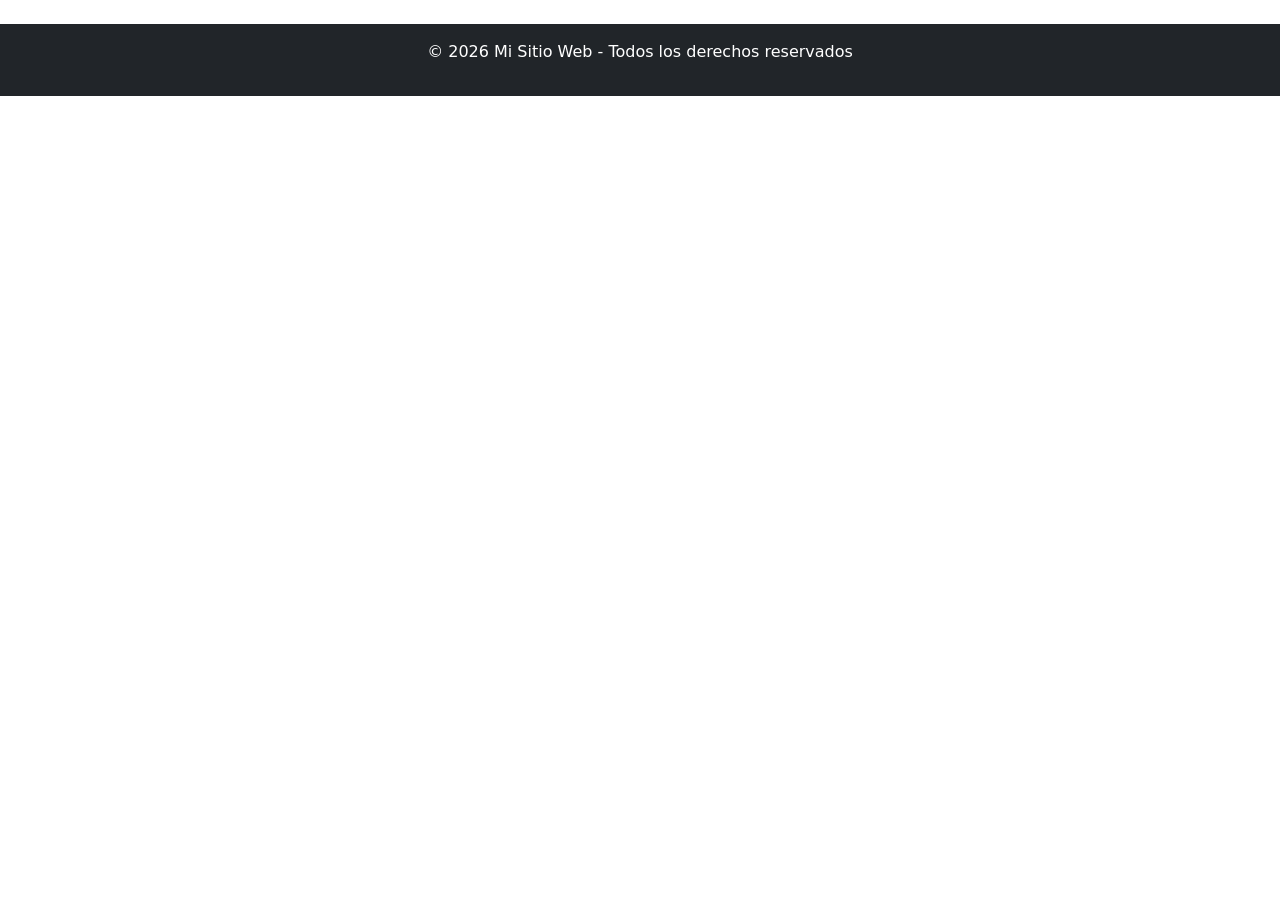
==== reto_2.html @ 33e76617 "cambios" ====
<!DOCTYPE html>
<html lang="en">
<head>
    <meta charset="UTF-8">
    <meta name="viewport" content="width=device-width, initial-scale=1.0">
    <title>Document</title>
<link rel="stylesheet" href="CSS/bootstrap.min.css">
</head>

<body>
<header>
    
</header>
<footer class="bg-dark text-white text-center p-3 mt-4">
    <p>© 2026 Mi Sitio Web - Todos los derechos reservados</p>
</footer>

<!-- JS Bootstrap -->
<script src="assets/js/bootstrap.bundle.min.js"></script>

<!-- JS propio -->
<script src="assets/js/script.js"></script>
</body>
<script src="JS/bootstrap.bundle.min.js" ></script>
</html>
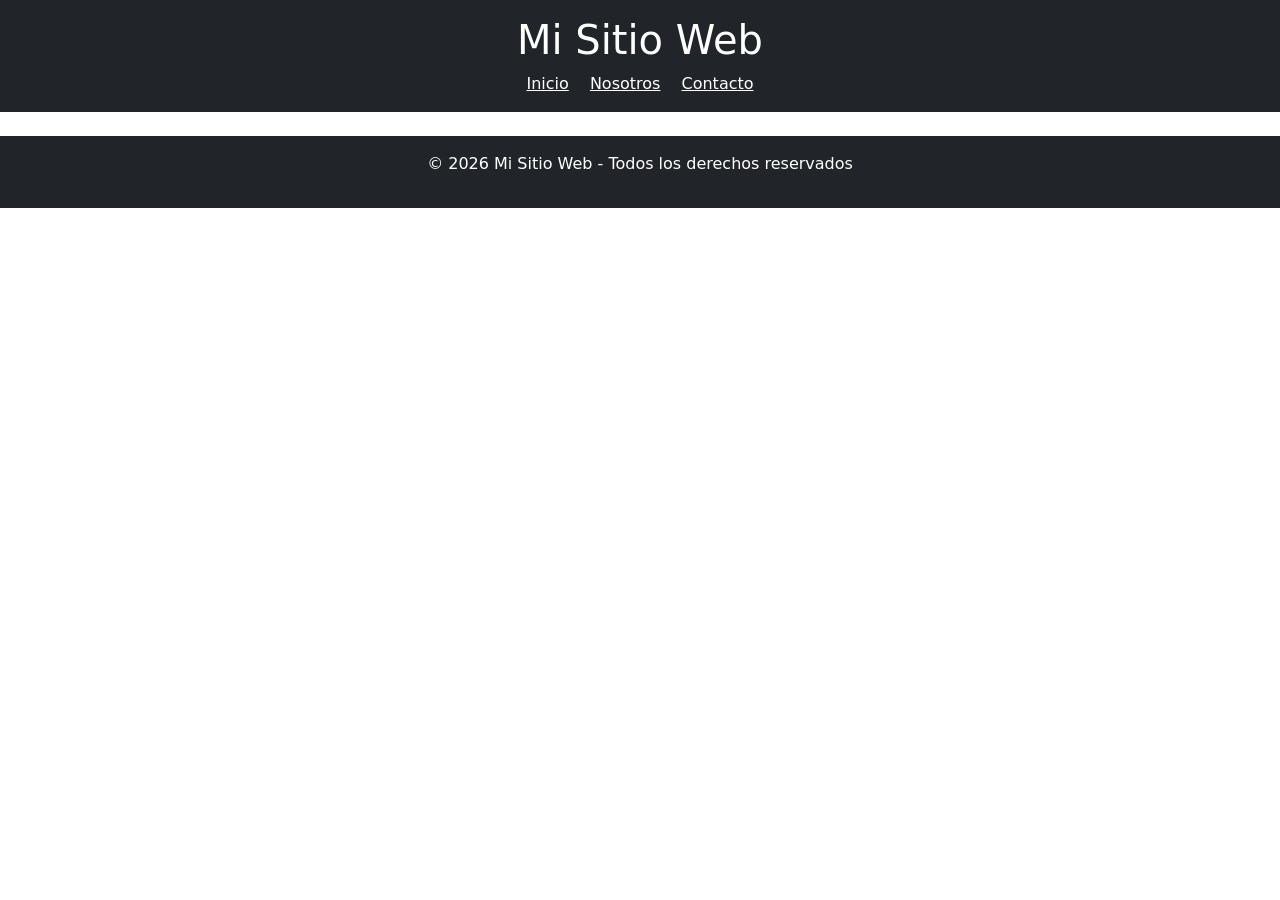
==== commit 94b858d1: "cambios" ====
--- a/reto_2.html
+++ b/reto_2.html
@@ -8,18 +8,18 @@
 </head>
 
 <body>
-<header>
-    
+<header class="bg-dark text-white text-center p-3">
+    <h1>Mi Sitio Web</h1>
+    <nav>
+        <a href="index.html" class="text-white mx-2">Inicio</a>
+        <a href="nosotros.html" class="text-white mx-2">Nosotros</a>
+        <a href="contacto.html" class="text-white mx-2">Contacto</a>
+    </nav>
 </header>
 <footer class="bg-dark text-white text-center p-3 mt-4">
     <p>© 2026 Mi Sitio Web - Todos los derechos reservados</p>
 </footer>
 
-<!-- JS Bootstrap -->
+</body>
 <script src="assets/js/bootstrap.bundle.min.js"></script>
-
-<!-- JS propio -->
-<script src="assets/js/script.js"></script>
-</body>
-<script src="JS/bootstrap.bundle.min.js" ></script>
 </html>
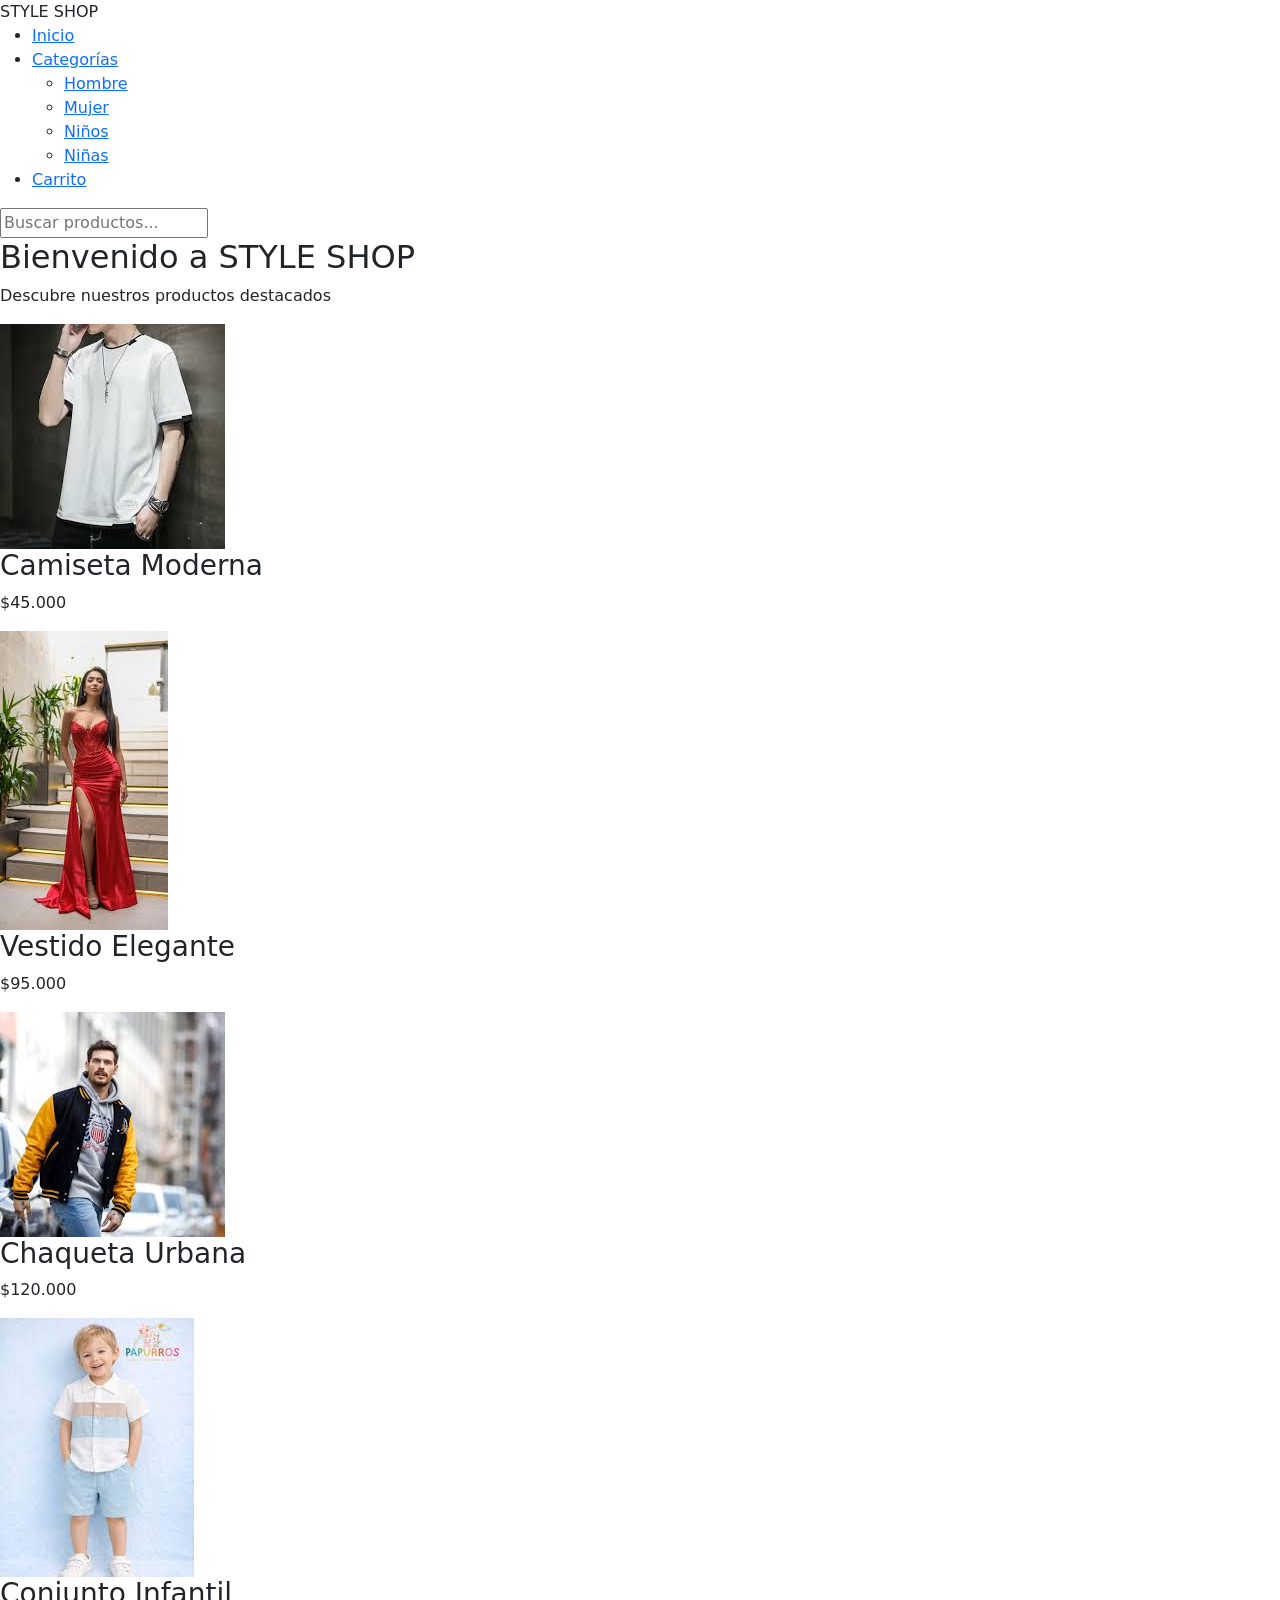
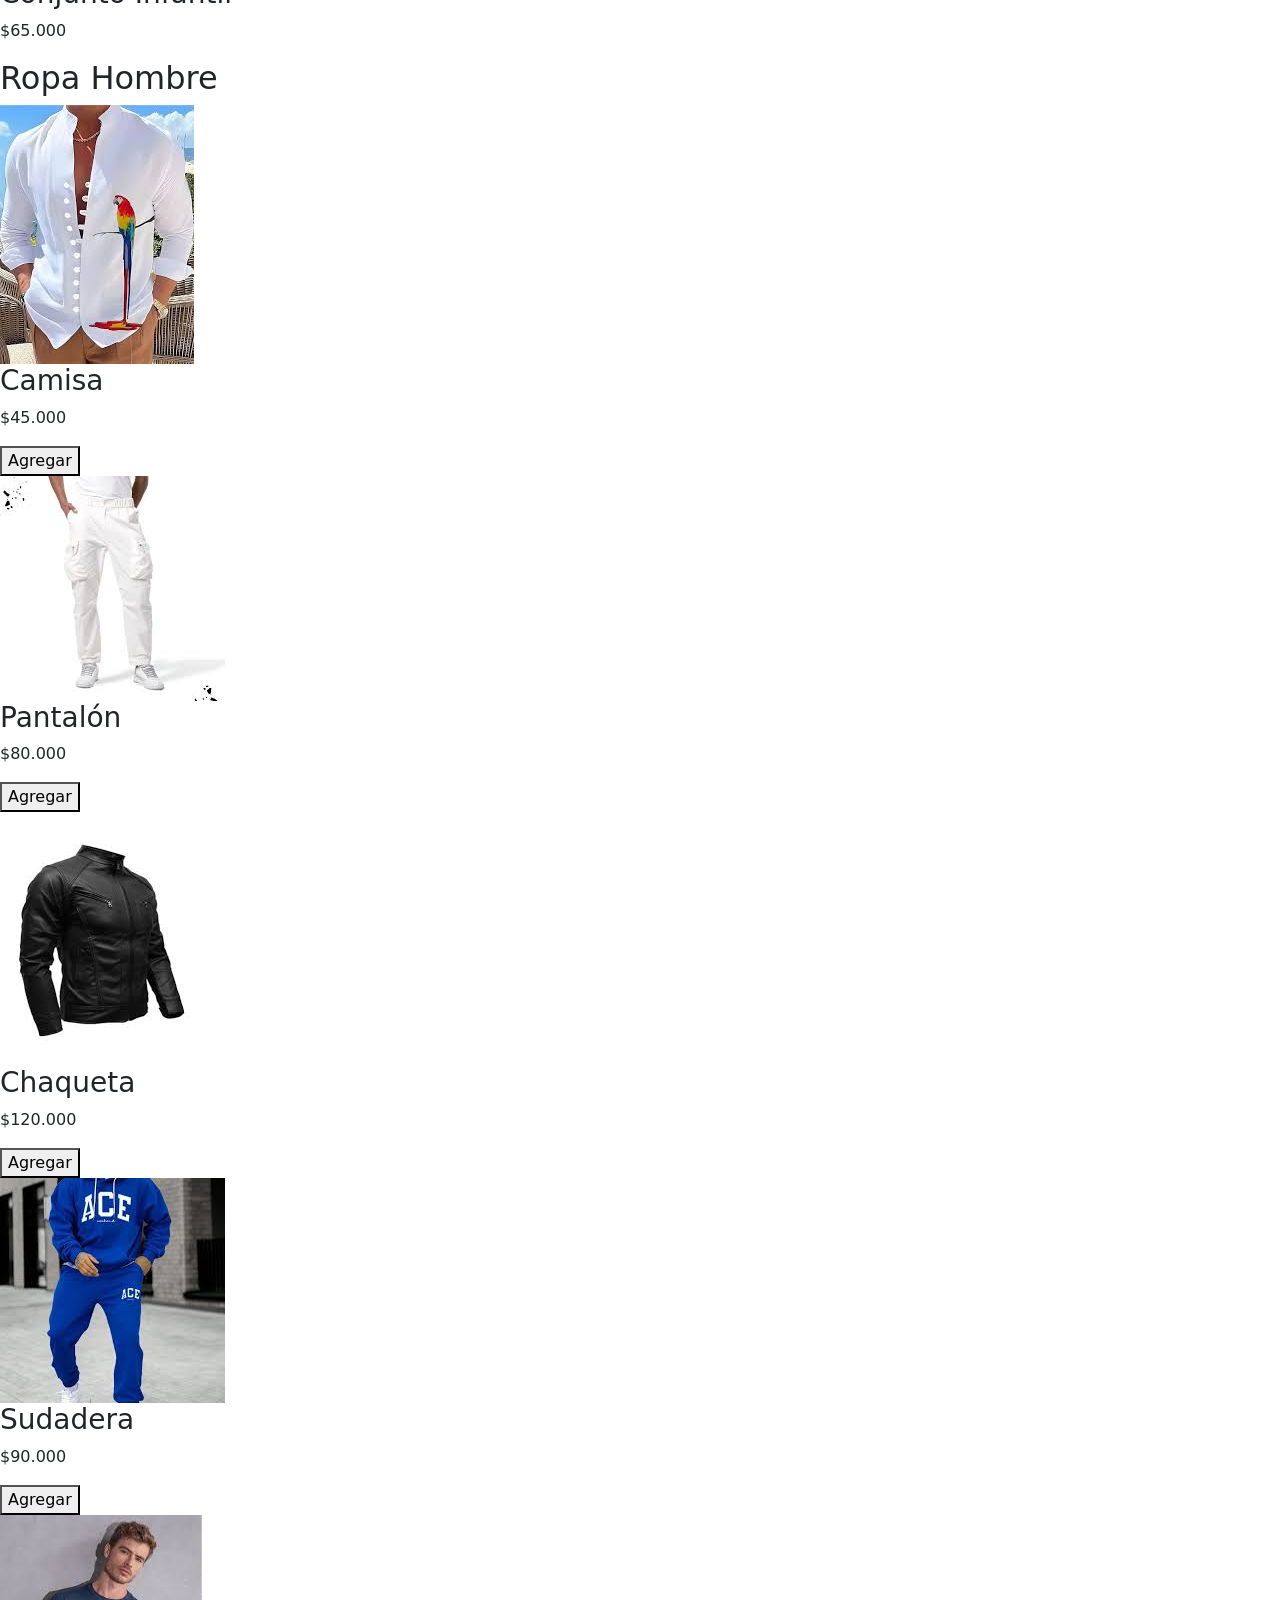
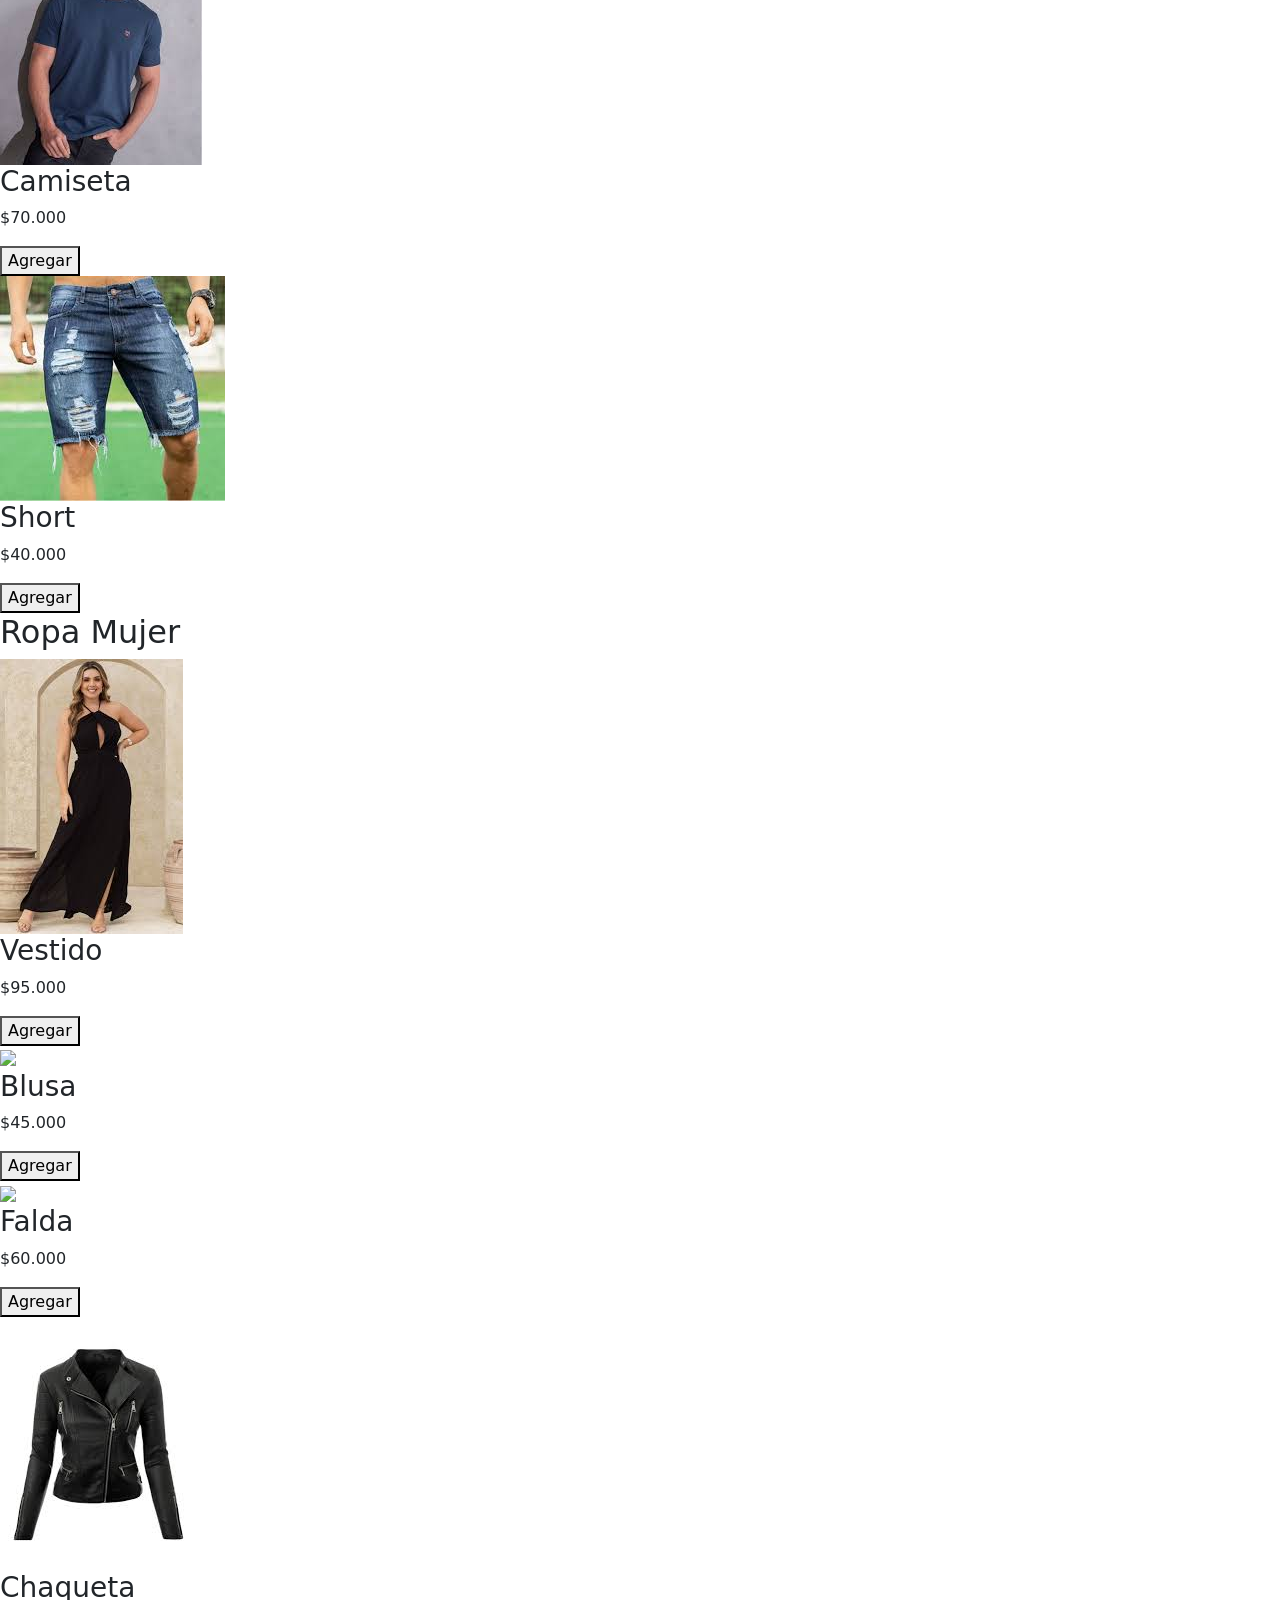
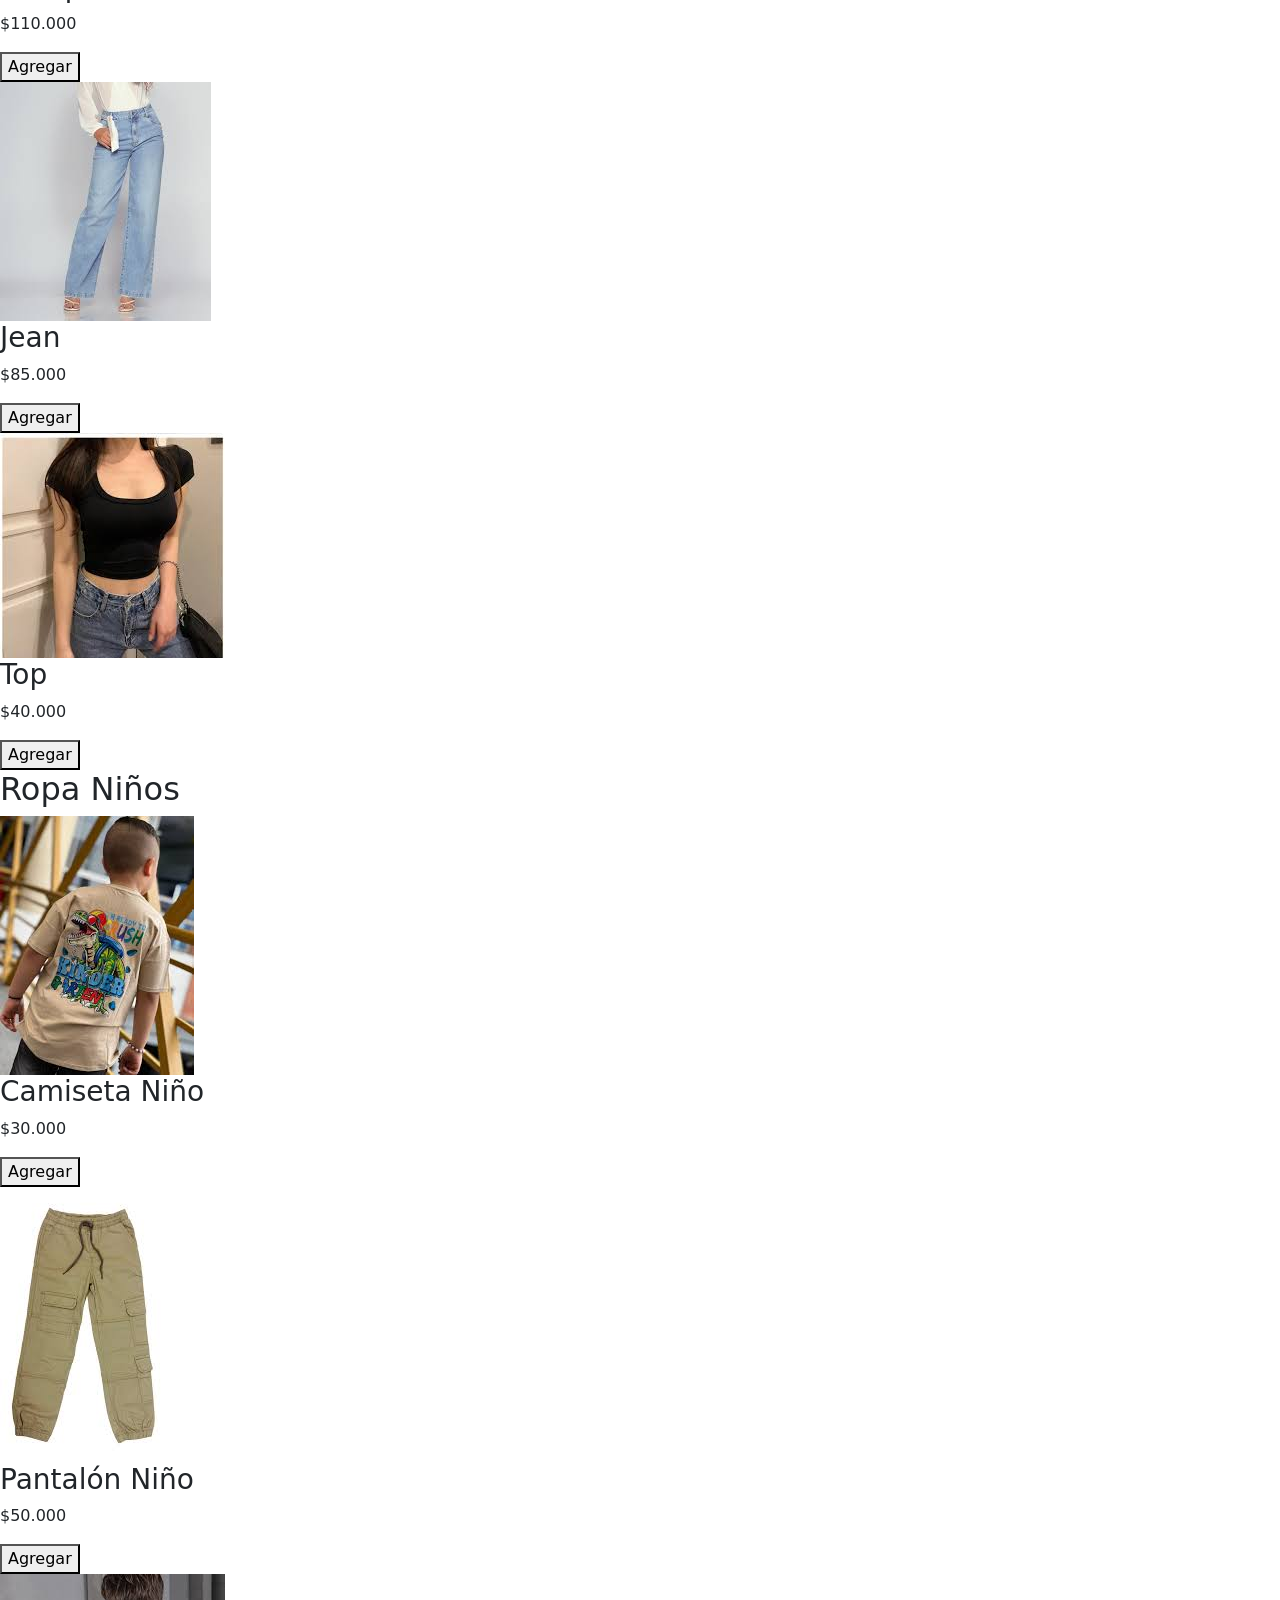
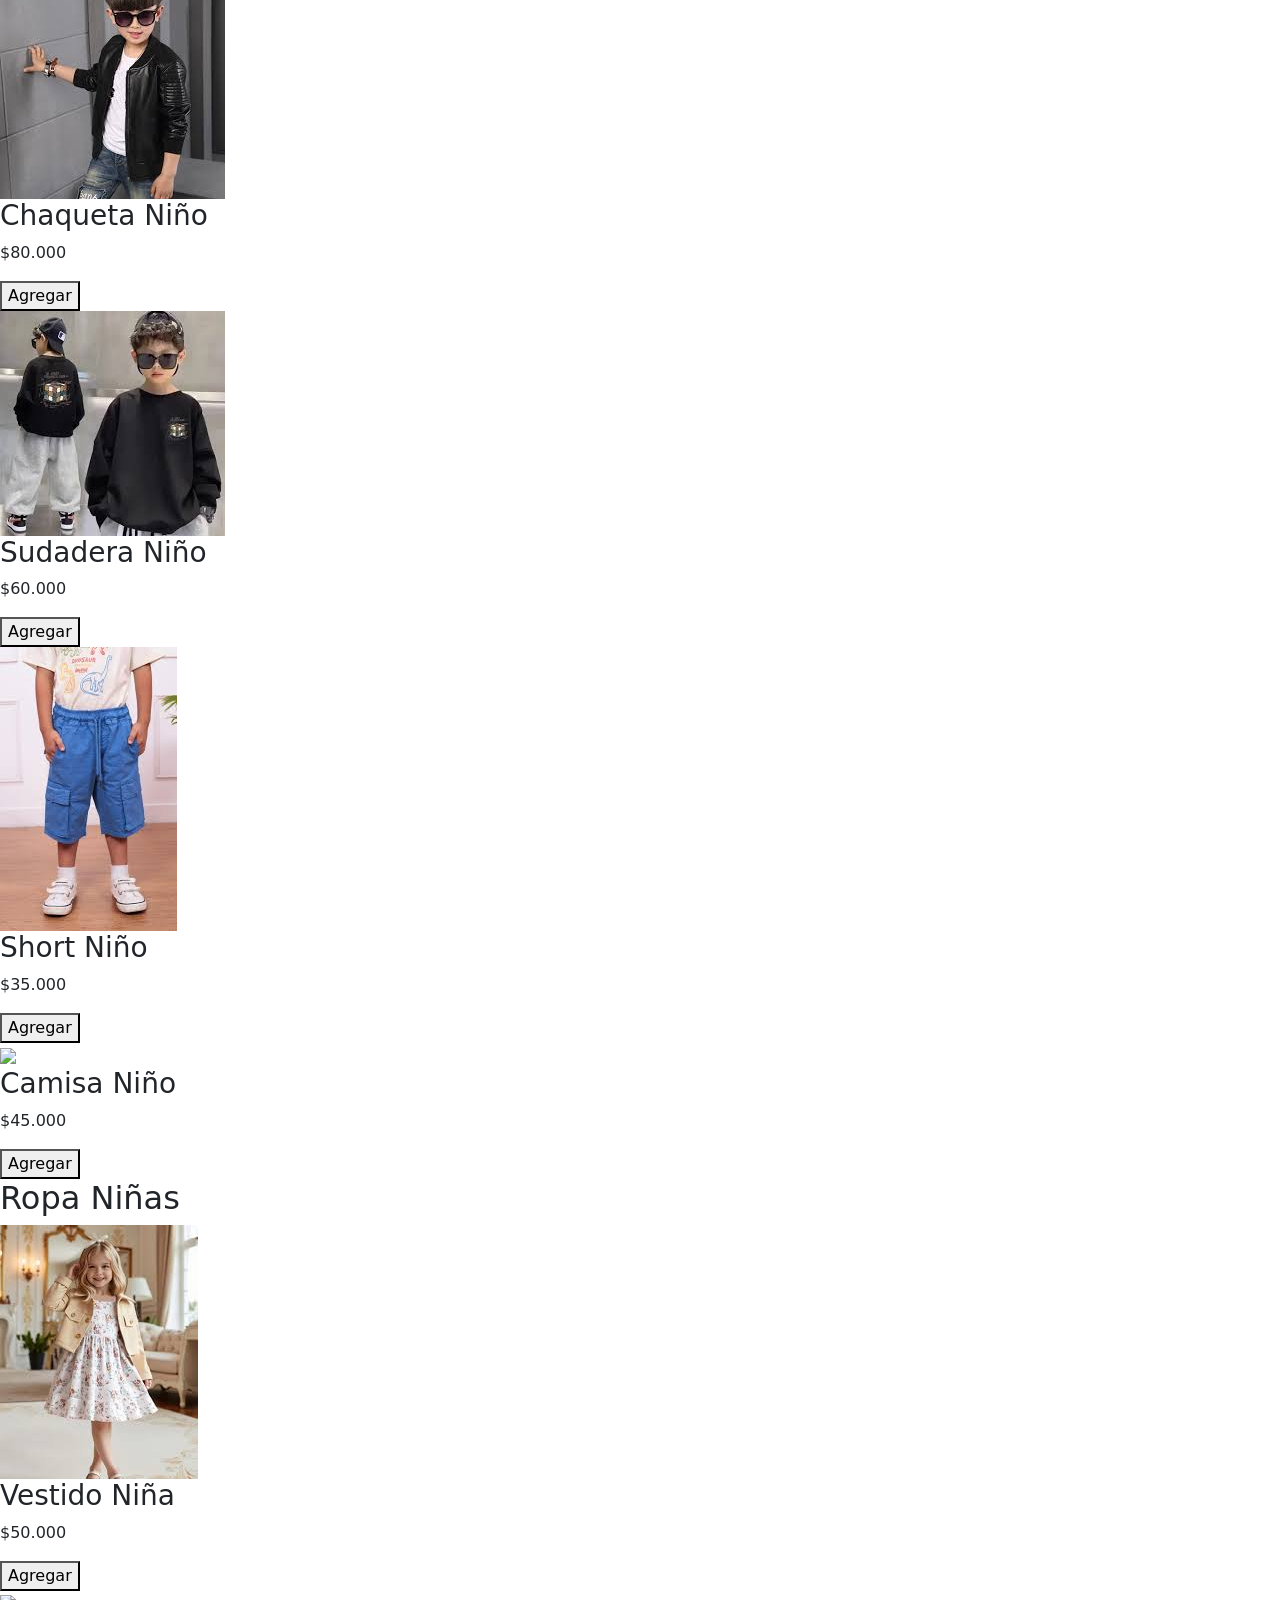
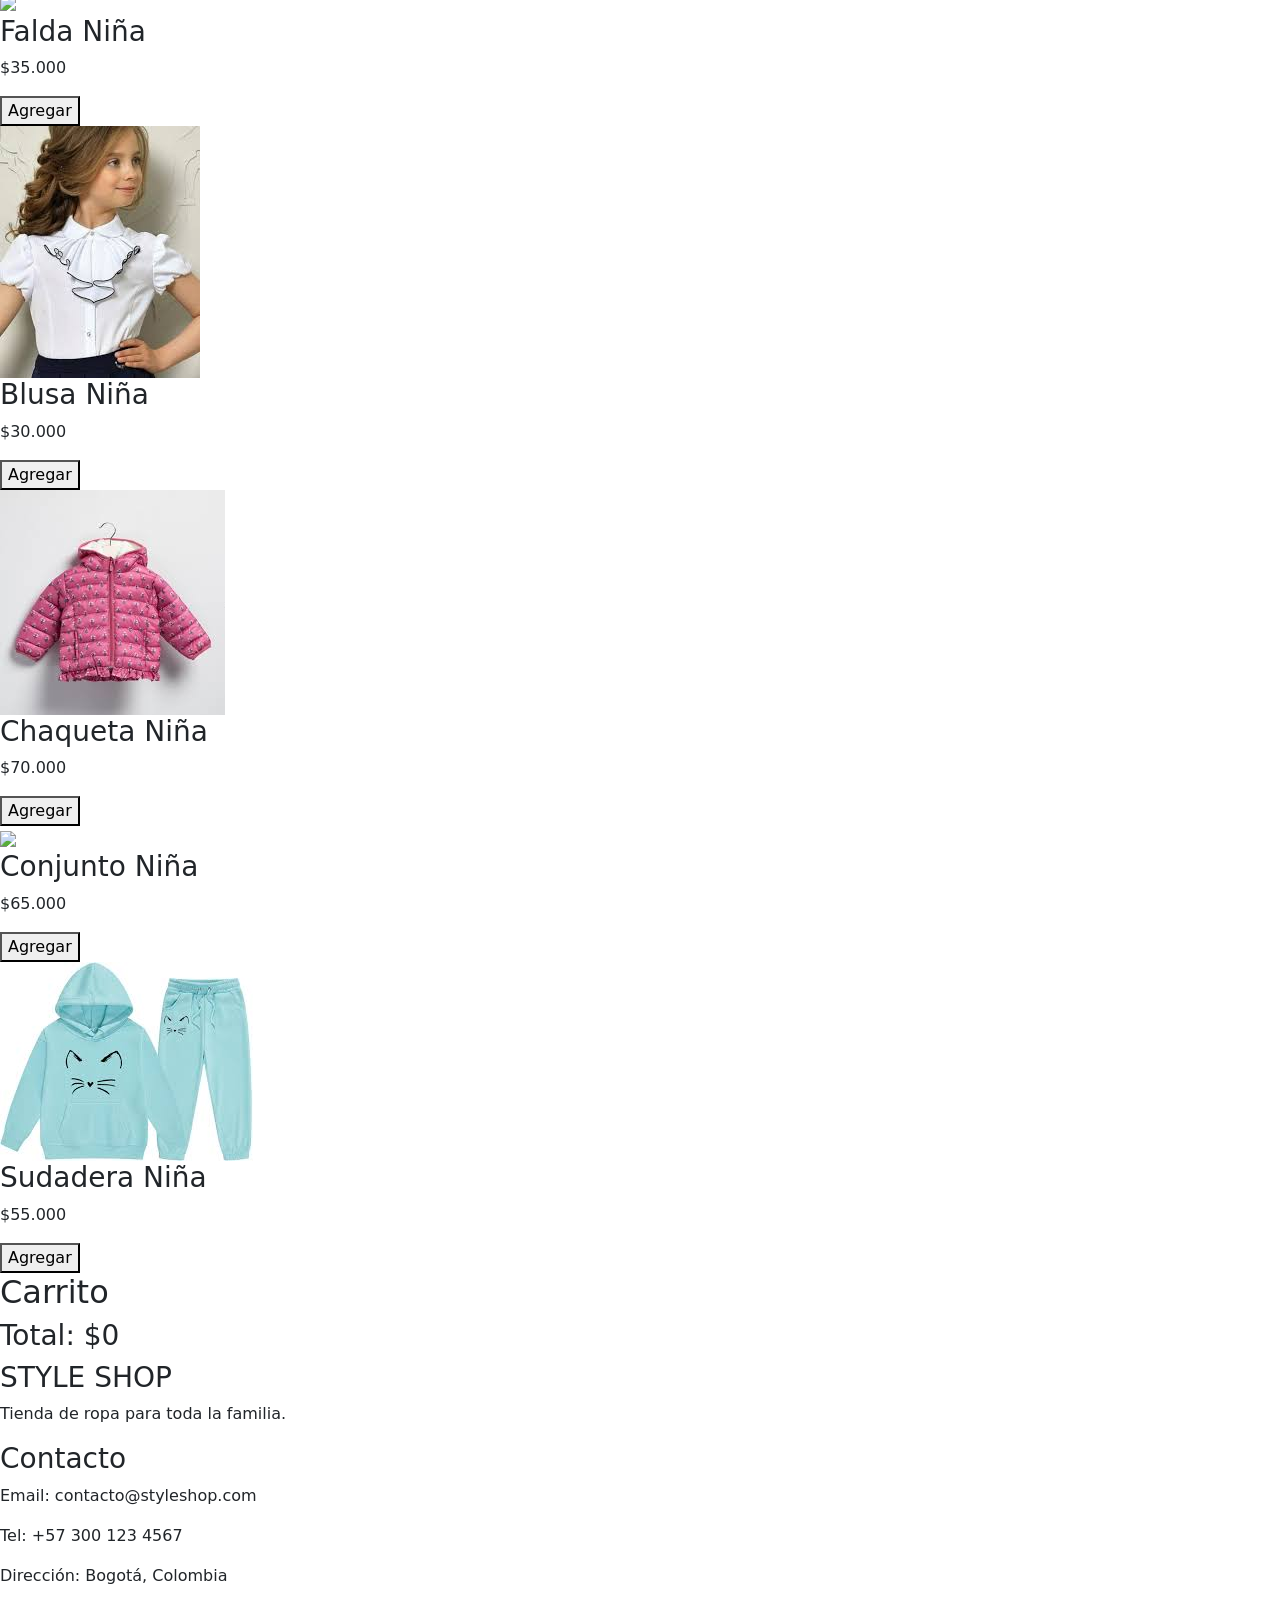
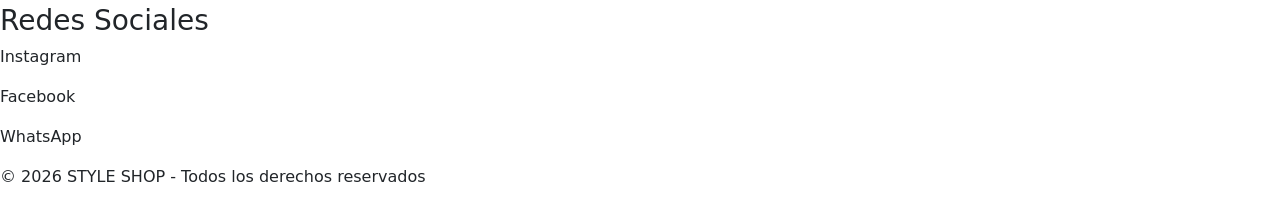
==== commit 3516a1c5: "se agregó contenido al html" ====
--- a/reto_2.html
+++ b/reto_2.html
@@ -8,18 +8,348 @@
 </head>
 
 <body>
-<header class="bg-dark text-white text-center p-3">
-    <h1>Mi Sitio Web</h1>
-    <nav>
-        <a href="index.html" class="text-white mx-2">Inicio</a>
-        <a href="nosotros.html" class="text-white mx-2">Nosotros</a>
-        <a href="contacto.html" class="text-white mx-2">Contacto</a>
-    </nav>
-</header>
-<footer class="bg-dark text-white text-center p-3 mt-4">
-    <p>© 2026 Mi Sitio Web - Todos los derechos reservados</p>
-</footer>
+<div class="logo">STYLE SHOP</div>
+
+<nav>
+
+<ul class="menu">
+
+<li><a href="#" onclick="mostrarSeccion('inicio')">Inicio</a></li>
+
+<li class="dropdown">
+
+<a href="#">Categorías</a>
+
+<ul class="submenu">
+
+<li><a href="#" onclick="mostrarSeccion('hombre')">Hombre</a></li>
+<li><a href="#" onclick="mostrarSeccion('mujer')">Mujer</a></li>
+<li><a href="#" onclick="mostrarSeccion('ninos')">Niños</a></li>
+<li><a href="#" onclick="mostrarSeccion('ninas')">Niñas</a></li>
+
+</ul>
+
+</li>
+
+<li><a href="#" onclick="mostrarSeccion('carrito')">Carrito</a></li>
+
+</ul>
+
+</nav>
+
+<div class="buscador">
+<input type="text" placeholder="Buscar productos...">
+</div>
+
+<!-- INICIO -->
+
+<section id="inicio" class="seccion">
+
+    <h2>Bienvenido a STYLE SHOP</h2>
+    <p>Descubre nuestros productos destacados</p>
+    
+    <div class="destacados">
+    
+    <div class="producto">
+    <img src="[data-uri]">
+    <h3>Camiseta Moderna</h3>
+    <p>$45.000</p>
+    </div>
+    
+    <div class="producto">
+    <img src="[data-uri]">
+    <h3>Vestido Elegante</h3>
+    <p>$95.000</p>
+    </div>
+    
+    <div class="producto">
+    <img src="[data-uri]">
+    <h3>Chaqueta Urbana</h3>
+    <p>$120.000</p>
+    </div>
+    
+    <div class="producto">
+    <img src="[data-uri]">
+    <h3>Conjunto Infantil</h3>
+    <p>$65.000</p>
+    </div>
+    
+    </div>
+    
+
+</section>
+
+<!-- HOMBRE -->
+
+<section id="hombre" class="seccion oculto">
+
+<h2>Ropa Hombre</h2>
+
+<div class="productos">
+
+<div class="producto">
+<img src="[data-uri]">
+<h3>Camisa</h3>
+<p>$45.000</p>
+<button onclick="agregar('Camiseta Hombre',45000)">Agregar</button>
+</div>
+
+<div class="producto">
+<img src="[data-uri]">
+<h3>Pantalón</h3>
+<p>$80.000</p>
+<button onclick="agregar('Pantalón Hombre',80000)">Agregar</button>
+</div>
+
+<div class="producto">
+<img src="[data-uri]">
+<h3>Chaqueta</h3>
+<p>$120.000</p>
+<button onclick="agregar('Chaqueta Hombre',120000)">Agregar</button>
+</div>
+
+<div class="producto">
+<img src="[data-uri]">
+<h3>Sudadera</h3>
+<p>$90.000</p>
+<button onclick="agregar('Sudadera Hombre',90000)">Agregar</button>
+</div>
+
+<div class="producto">
+<img src="[data-uri]">
+<h3>Camiseta</h3>
+<p>$70.000</p>
+<button onclick="agregar('Camisa Hombre',70000)">Agregar</button>
+</div>
+
+<div class="producto">
+<img src="[data-uri]">
+<h3>Short</h3>
+<p>$40.000</p>
+<button onclick="agregar('Short Hombre',40000)">Agregar</button>
+</div>
+
+</div>
+
+</section>
+
+<!-- MUJER -->
+
+<section id="mujer" class="seccion oculto">
+
+<h2>Ropa Mujer</h2>
+
+<div class="productos">
+
+<div class="producto">
+<img src="[data-uri]">
+<h3>Vestido</h3>
+<p>$95.000</p>
+<button onclick="agregar('Vestido',95000)">Agregar</button>
+</div>
+
+<div class="producto">
+<img src="https://encrypted-tbn0.gstatic.com/images?q=tbn:ANd9GcSuV-OGN0uYuCJHyC8Kcxo0UxpyPLJZmmOyCw&s">
+<h3>Blusa</h3>
+<p>$45.000</p>
+<button onclick="agregar('Blusa',45000)">Agregar</button>
+</div>
+
+<div class="producto">
+<img src="https://encrypted-tbn0.gstatic.com/images?q=tbn:ANd9GcSaaN87kGJxEVkiVdQfgmwMYR-S-TUg_LnzoA&s">
+<h3>Falda</h3>
+<p>$60.000</p>
+<button onclick="agregar('Falda',60000)">Agregar</button>
+</div>
+
+<div class="producto">
+<img src="[data-uri]">
+<h3>Chaqueta</h3>
+<p>$110.000</p>
+<button onclick="agregar('Chaqueta Mujer',110000)">Agregar</button>
+</div>
+
+<div class="producto">
+<img src="[data-uri]">
+<h3>Jean</h3>
+<p>$85.000</p>
+<button onclick="agregar('Jean Mujer',85000)">Agregar</button>
+</div>
+
+<div class="producto">
+<img src="[data-uri]">
+<h3>Top</h3>
+<p>$40.000</p>
+<button onclick="agregar('Top',40000)">Agregar</button>
+</div>
+
+</div>
+
+</section>
+
+<!-- NIÑOS -->
+
+<section id="ninos" class="seccion oculto">
+
+<h2>Ropa Niños</h2>
+
+<div class="productos">
+
+<div class="producto">
+<img src="[data-uri]">
+<h3>Camiseta Niño</h3>
+<p>$30.000</p>
+<button onclick="agregar('Camiseta Niño',30000)">Agregar</button>
+</div>
+
+<div class="producto">
+<img src="[data-uri]">
+<h3>Pantalón Niño</h3>
+<p>$50.000</p>
+<button onclick="agregar('Pantalón Niño',50000)">Agregar</button>
+</div>
+
+<div class="producto">
+<img src="[data-uri]">
+<h3>Chaqueta Niño</h3>
+<p>$80.000</p>
+<button onclick="agregar('Chaqueta Niño',80000)">Agregar</button>
+</div>
+
+<div class="producto">
+<img src="[data-uri]">
+<h3>Sudadera Niño</h3>
+<p>$60.000</p>
+<button onclick="agregar('Sudadera Niño',60000)">Agregar</button>
+</div>
+
+<div class="producto">
+<img src="[data-uri]">
+<h3>Short Niño</h3>
+<p>$35.000</p>
+<button onclick="agregar('Short Niño',35000)">Agregar</button>
+</div>
+
+<div class="producto">
+<img src="https://encrypted-tbn0.gstatic.com/images?q=tbn:ANd9GcRVAsTnqc3ZvIb3nTA34vdWnIY7wSLLFnba-A&s">
+<h3>Camisa Niño</h3>
+<p>$45.000</p>
+<button onclick="agregar('Camisa Niño',45000)">Agregar</button>
+</div>
+
+</div>
+
+</section>
+
+<!-- NIÑAS -->
+
+
+<section id="ninas" class="seccion oculto">
+
+    <h2>Ropa Niñas</h2>
+    
+    <div class="productos">
+    
+    <div class="producto">
+    <img src="[data-uri]">
+    <h3>Vestido Niña</h3>
+    <p>$50.000</p>
+    <button onclick="agregar('Vestido Niña',50000)">Agregar</button>
+    </div>
+    
+    <div class="producto">
+    <img src="https://encrypted-tbn0.gstatic.com/images?q=tbn:ANd9GcSeAa6-wUmxDxCK1LRk5RiWsN1uwi3LIHXLHQ&s">
+    <h3>Falda Niña</h3>
+    <p>$35.000</p>
+    <button onclick="agregar('Falda Niña',35000)">Agregar</button>
+    </div>
+    
+    <div class="producto">
+    <img src="[data-uri]">
+    <h3>Blusa Niña</h3>
+    <p>$30.000</p>
+    <button onclick="agregar('Blusa Niña',30000)">Agregar</button>
+    </div>
+    
+    <div class="producto">
+    <img src="[data-uri]">
+    <h3>Chaqueta Niña</h3>
+    <p>$70.000</p>
+    <button onclick="agregar('Chaqueta Niña',70000)">Agregar</button>
+    </div>
+    
+    <div class="producto">
+    <img src="https://encrypted-tbn0.gstatic.com/images?q=tbn:ANd9GcTczAWQZrxlz2ciQ2mjBg_iqL4bjngMG9dXEg&s">
+    <h3>Conjunto Niña</h3>
+    <p>$65.000</p>
+    <button onclick="agregar('Conjunto Niña',65000)">Agregar</button>
+    </div>
+    
+    <div class="producto">
+    <img src="[data-uri]">
+    <h3>Sudadera Niña</h3>
+    <p>$55.000</p>
+    <button onclick="agregar('Sudadera Niña',55000)">Agregar</button>
+    </div>
+    
+    </div>
+    
+    </section>
+
+<!-- CARRITO -->
+
+<section id="carrito" class="seccion oculto">
+
+<h2>Carrito</h2>
+
+<div id="lista"></div>
+
+<h3>Total: <span id="total">$0</span></h3>
+
+</section>
+
+<footer class="footer">
+
+    <div class="footer-contenido">
+    
+    <div class="footer-seccion">
+    
+    <h3>STYLE SHOP</h3>
+    <p>Tienda de ropa para toda la familia.</p>
+    
+    </div>
+    
+    <div class="footer-seccion">
+    
+    <h3>Contacto</h3>
+    <p>Email: contacto@styleshop.com</p>
+    <p>Tel: +57 300 123 4567</p>
+    <p>Dirección: Bogotá, Colombia</p>
+    
+    </div>
+    
+    <div class="footer-seccion">
+    
+    <h3>Redes Sociales</h3>
+    
+    <p>Instagram</p>
+    <p>Facebook</p>
+    <p>WhatsApp</p>
+    
+    </div>
+    
+    </div>
+    
+    <div class="footer-copy">
+    
+    <p>© 2026 STYLE SHOP - Todos los derechos reservados</p>
+    
+    </div>
+    
+    </footer>
 
 </body>
+
 <script src="assets/js/bootstrap.bundle.min.js"></script>
+
 </html>
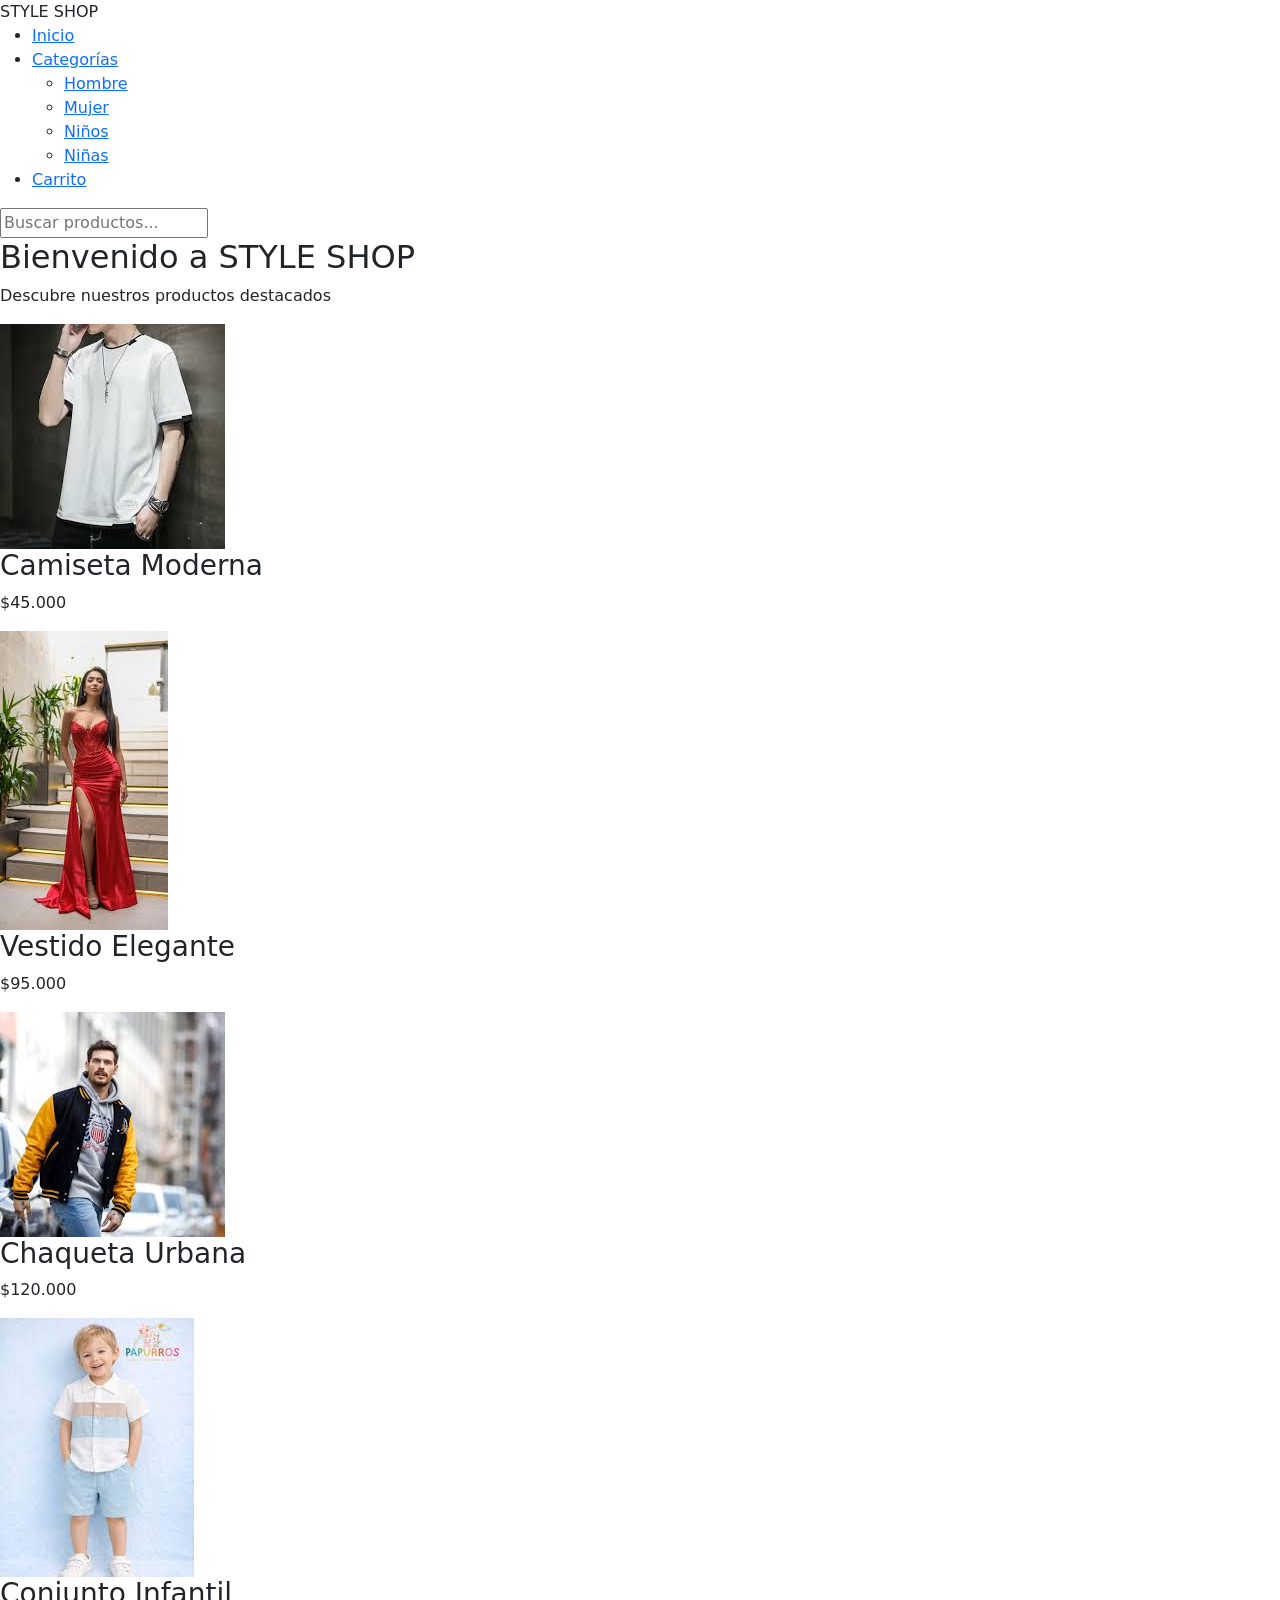
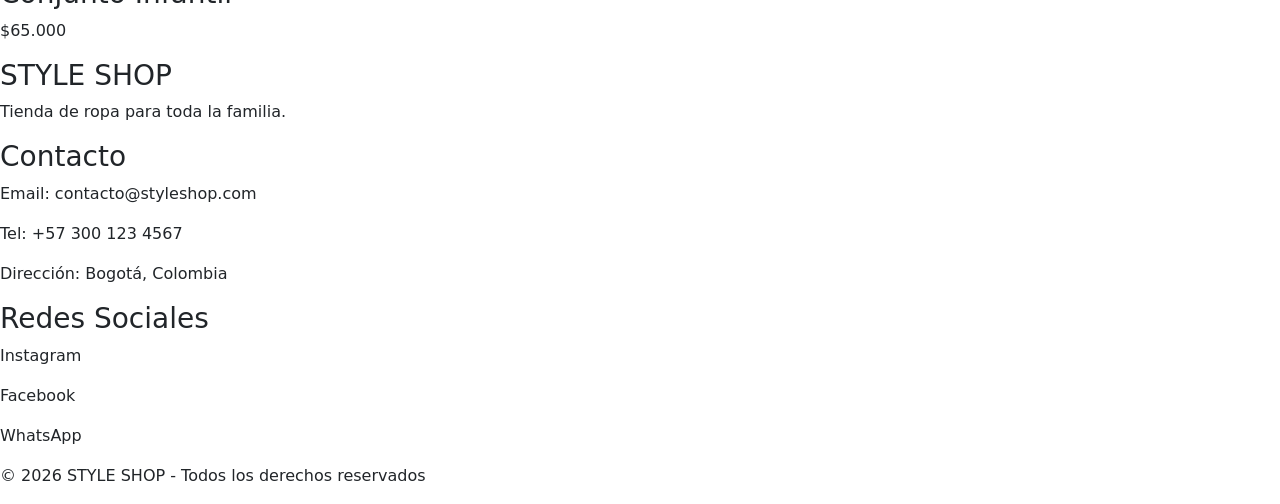
==== commit fdb99b19: "se agregó css externo" ====
--- a/reto_2.html
+++ b/reto_2.html
@@ -5,6 +5,7 @@
     <meta name="viewport" content="width=device-width, initial-scale=1.0">
     <title>Document</title>
 <link rel="stylesheet" href="CSS/bootstrap.min.css">
+<link rel="stylesheet" href="styles.css">
 </head>
 
 <body>
@@ -350,6 +351,7 @@
 
 </body>
 
-<script src="assets/js/bootstrap.bundle.min.js"></script>
+<script src="JS/bootstrap.bundle.min.js"></script>
+<script src="script.js"</script>
 
 </html>
--- a/styles.css
+++ b/styles.css
@@ -0,0 +1,3 @@
+.oculto{
+    display:none;
+    }
